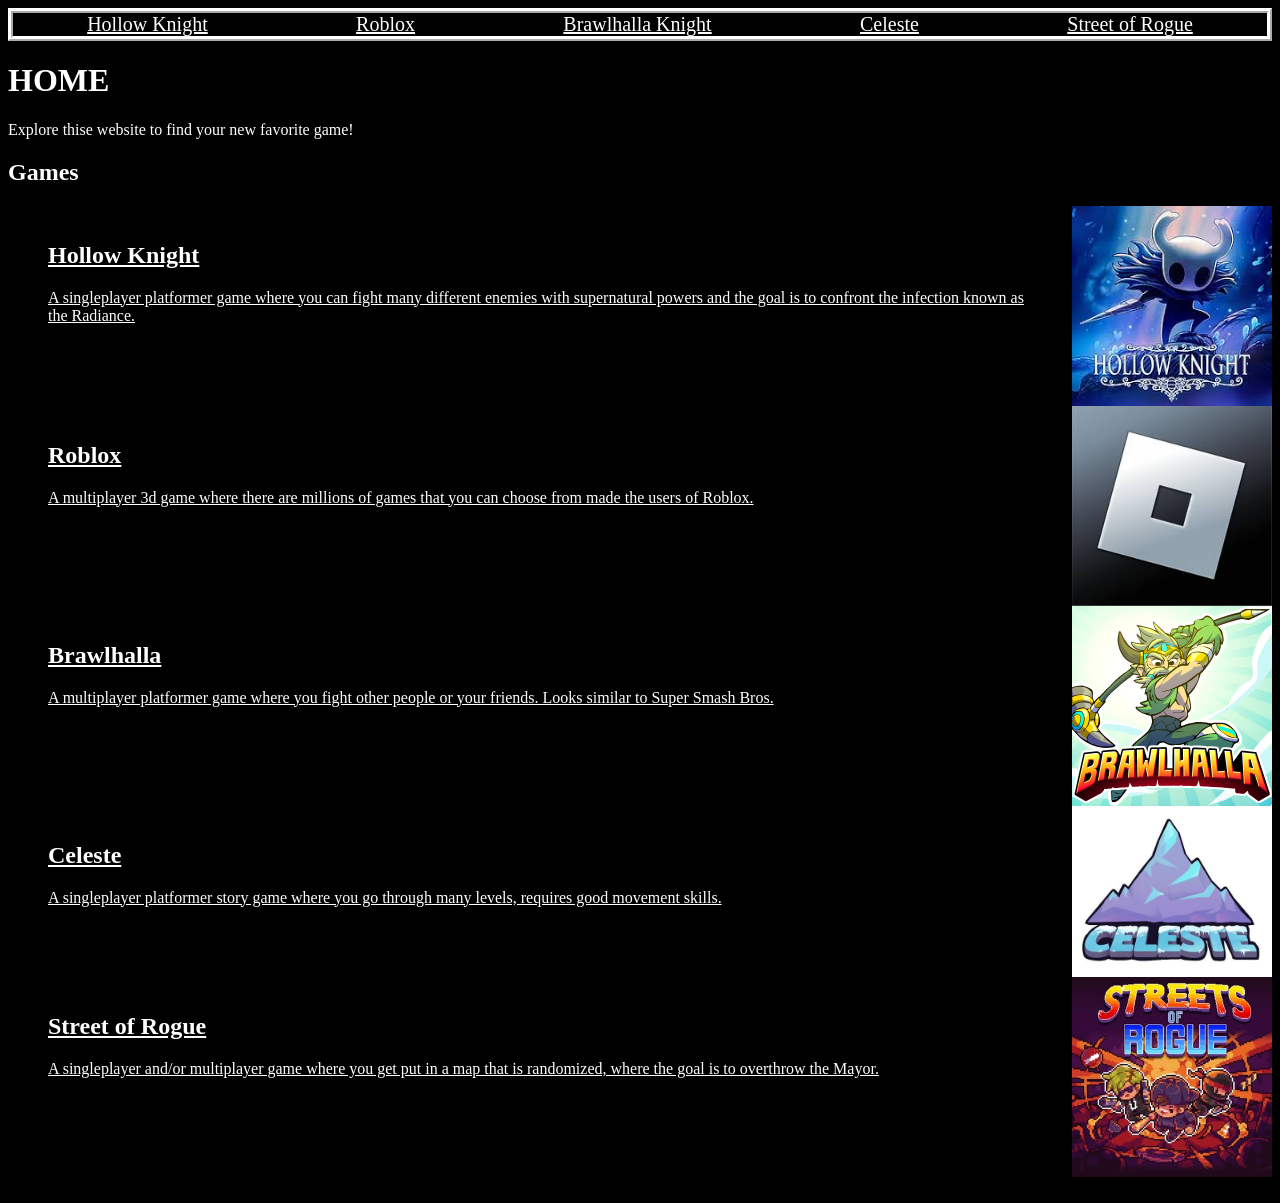
==== index.html @ 9f0c1c62 "Forgot to put > (Okay)" ====
<!DOCTYPE html>

 <html>

  <head>

<link rel="stylesheet" href="style.css">

    <title>Maibs games</title>
    
  
  </head>

   <body>

   <div class="top-screen">

<a href="hollow.html">Hollow Knight</a>
<a href="roblox.html">Roblox</a>
<a href="brawl.html">Brawlhalla Knight</a>
<a href="celeste.html">Celeste</a>
<a href="street.html">Street of Rogue</a>

   </div>

    <div class="title1">

    <h1>HOME</h1>

    </div>

     <p>Explore thise website to find your new favorite game!</p>

       <h2>Games</h2>

<a href="hollow.html">

<div class="hollow">
    <figure>
        <h2>Hollow Knight</h2>
        <figcaption>
            A singleplayer platformer game where you can fight many
            different enemies with supernatural powers and the goal
            is to confront the infection known as the Radiance.
        </figcaption>
    </figure>

    <img src="hollow.jpg" alt="Hollow Knight" class="hollow-image">

  </div>

</a>


<a href="roblox.html">

  <div class="roblox">

    <figure>
      <h2>Roblox</h2>
      <figcaption>
          A multiplayer 3d game where there are millions of 
          games that you can choose from made the users of Roblox.
      </figcaption>
    </figure>

     <img src="roblox.jpg" alt="roblox" class="roblox-image">
  </div>

</a>
  

<a href="brawl.html">

  <div class="brawl">

    <figure>
      <h2>Brawlhalla</h2>
      <figcaption>
          A multiplayer platformer game where you fight other people or 
          your friends. Looks similar to Super Smash Bros.
      </figcaption>
   </figure>
    
     <img src="brawl.jpg" alt="brawlhalla" class="brawl-image"> 
  </div>
</a>


<a href="celeste.html">

  <div class="celeste">

   <figure>
    <h2>Celeste</h2>
    <figcaption>
          A singleplayer platformer story game where you go 
          through many levels, requires good movement skills.
    </figcaption>
   </figure>
   <img src="celeste.jpg" alt="celeste" class="celeste-image">

  </div>
</a>


<a href="street.html">
  <div class="street">

   <figure>
    <h2>Street of Rogue</h2>
       <figcaption>
          A singleplayer and/or multiplayer game where you get put 
          in a map that is randomized, where the goal is to overthrow the Mayor.
       </figcaption>
   </figure>

   <img src="street.jpg" alt="street of rogue" class="street-image">

  </div>
</a>

   
   </body>-
 </html>
---- style.css ----
body {
    background-color: black;
}
h1 {
    color: white;
    transition: transform 0.3s ease-in-out;
}

h1:hover{
    color: gray;
    transform: translateX(20px);
    font-size: 40px;
}

h2 {
    color: white;
}

p {
    color: white;
}

figure {
    color: white;
}

.hollow {
    color: white;
    display: flex;
    justify-content: space-between;
    transition: transform 0.3s ease-in-out;
}

.hollow:hover {
    transform: translateY(-20px);
    width: 75vw;
    height: 300px;
    border: 50px solid blue;
    font-size: 30px;
}

.hollow-image {
    height: auto;
    width: 200px;
}

.roblox {
    display: flex;
    justify-content: space-between;
    transition: transform 0.3s ease-in-out;
}

.roblox:hover{
    transform: translateY(-20px);
    height: 300px;
    width: 75vw;
    border: 50px solid gray;
    font-size: 30px;
}

.roblox-image {
    height: auto;
    width: 200px;
}

.brawl {
    display: flex;
    justify-content: space-between;
    transition: transform 0.3s ease-in-out;
}

.brawl:hover {
    transform: translateY(-20px);
    width: 75vw;
    height: 300px;
    border: 50px solid rgb(25, 193, 78);
    font-size: 30px;
}

.brawl-image {
    height: auto;
    width: 200px;
}

.celeste {
    display: flex;
    justify-content: space-between;
    transition: transform 0.3s ease-in-out;
}

.celeste:hover {
    transform: translateY(-20px);
    width: 75vw;
    height: 300px;
    border: 50px solid skyblue;
    font-size: 30px;
}

.celeste-image {
    height: auto;
    width: 200px;
}

.street {
    display: flex;
    justify-content: space-between;
    transition: transform 0.3s ease-in-out;
}

.street:hover {
    transform: translateY(-20px);
    width: 75vw;
    height: 300px;
    border: 50px solid orange;
    font-size: 30px;
}

.street-image {
    height: auto;
    width: 200px;
}

a {
    color: white;
}

.title {
    size: 50px;
}

.gray:hover {
    color: gray;
    font-size: 30px;
}

.top-screen {
    display: flex;
    justify-content: space-around;
    border: 5px ridge white;
    color: white;
    font-size: 20px;
}

.top-screen:hover {
    font-size: 30px;
    border: 15px ridge white;
}
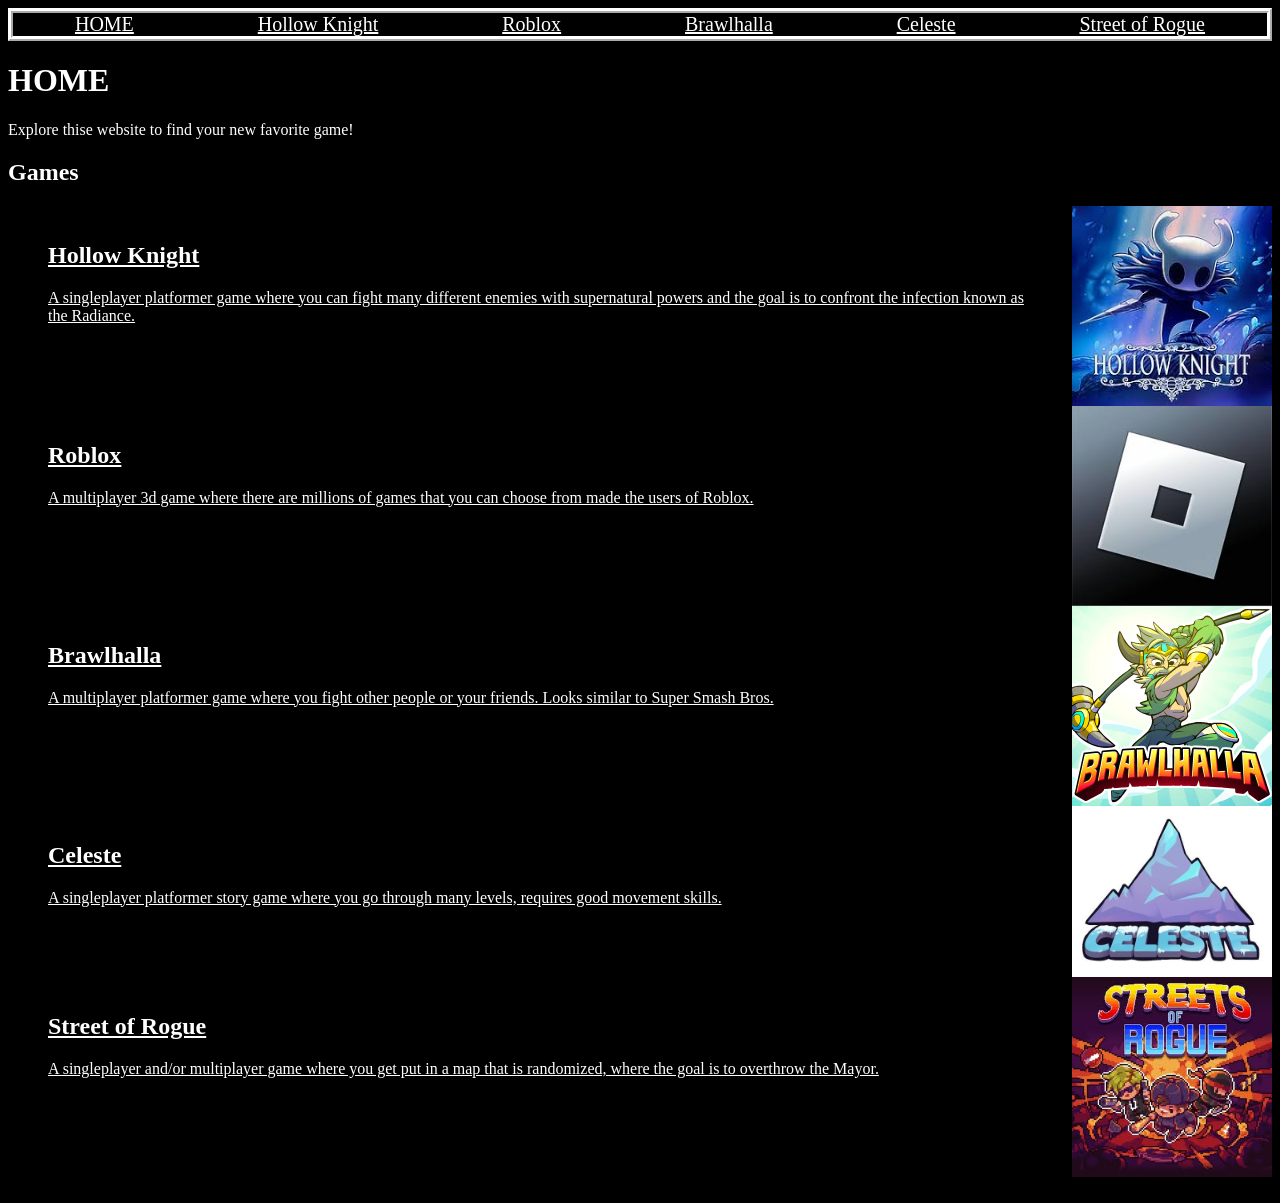
==== commit 3c689a2f: "MORE TESTING(Okay)" ====
--- a/index.html
+++ b/index.html
@@ -15,9 +15,10 @@
 
    <div class="top-screen">
 
+<a href="index.html">HOME</a>    
 <a href="hollow.html">Hollow Knight</a>
 <a href="roblox.html">Roblox</a>
-<a href="brawl.html">Brawlhalla Knight</a>
+<a href="brawl.html">Brawlhalla</a>
 <a href="celeste.html">Celeste</a>
 <a href="street.html">Street of Rogue</a>
 
--- a/style.css
+++ b/style.css
@@ -10,7 +10,7 @@
 h1:hover{
     color: gray;
     transform: translateX(20px);
-    font-size: 40px;
+    transform: scale(1,2)
 }
 
 h2 {
@@ -140,9 +140,10 @@
     border: 5px ridge white;
     color: white;
     font-size: 20px;
+    text-decoration: none;
 }
 
 .top-screen:hover {
-    font-size: 30px;
-    border: 15px ridge white;
+    border-color: gold;
+    transform: scale(1,2)
 }
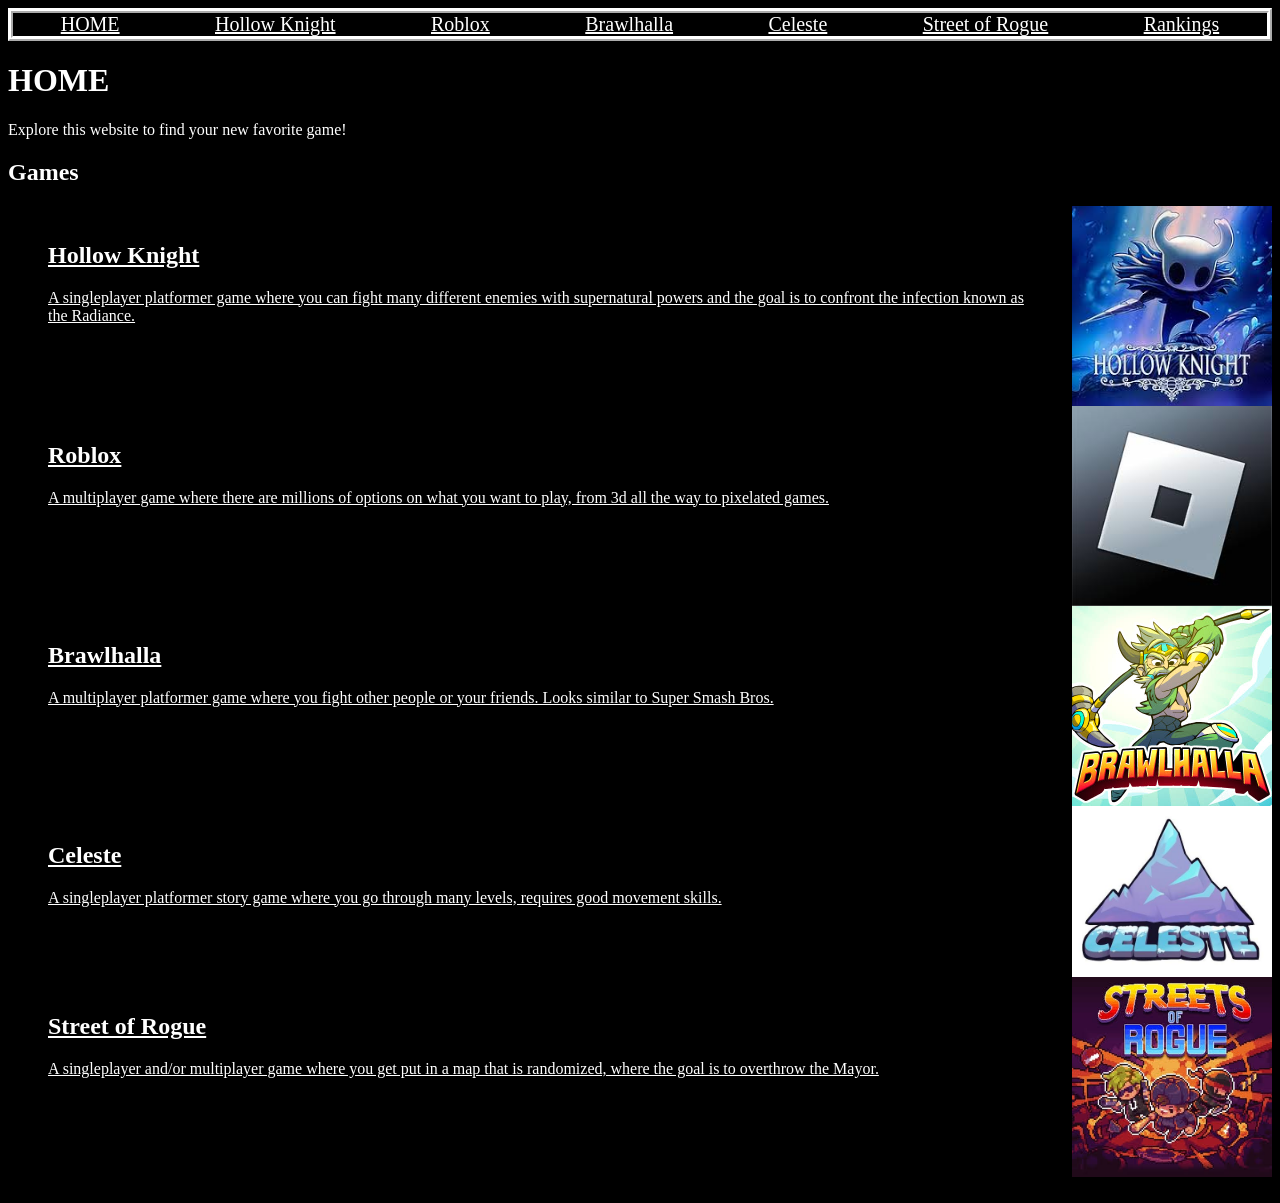
==== commit 98237e4d: "Added rank tab and stuff" ====
--- a/index.html
+++ b/index.html
@@ -21,7 +21,7 @@
 <a href="brawl.html">Brawlhalla</a>
 <a href="celeste.html">Celeste</a>
 <a href="street.html">Street of Rogue</a>
-
+<a href="rank.html">Rankings</a>
    </div>
 
     <div class="title1">
@@ -30,7 +30,7 @@
 
     </div>
 
-     <p>Explore thise website to find your new favorite game!</p>
+     <p>Explore this website to find your new favorite game!</p>
 
        <h2>Games</h2>
 
@@ -60,8 +60,9 @@
     <figure>
       <h2>Roblox</h2>
       <figcaption>
-          A multiplayer 3d game where there are millions of 
-          games that you can choose from made the users of Roblox.
+          A multiplayer game where there are millions 
+          of options on what you want to play, from 3d
+          all the way to pixelated games.
       </figcaption>
     </figure>
 
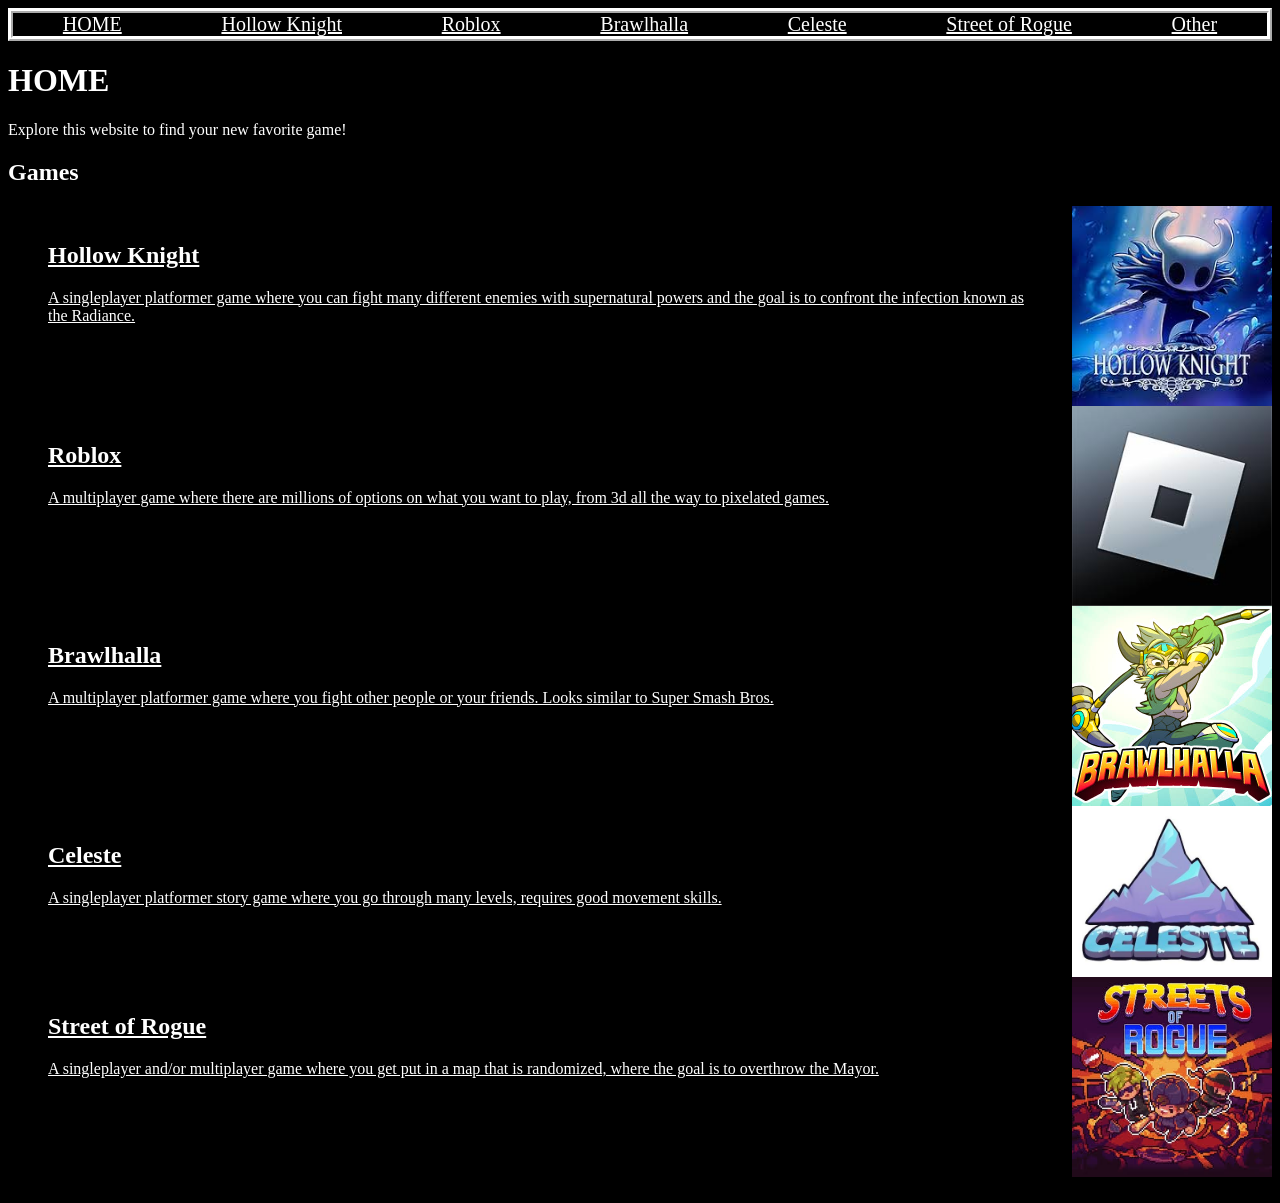
==== commit 9f2f236f: "Fixes" ====
--- a/index.html
+++ b/index.html
@@ -21,7 +21,7 @@
 <a href="brawl.html">Brawlhalla</a>
 <a href="celeste.html">Celeste</a>
 <a href="street.html">Street of Rogue</a>
-<a href="rank.html">Rankings</a>
+<a href="other.html">Other</a>
    </div>
 
     <div class="title1">
--- a/style.css
+++ b/style.css
@@ -146,4 +146,8 @@
 .top-screen:hover {
     border-color: gold;
     transform: scale(1,2)
+}
+
+.white {
+    color: white;
 }
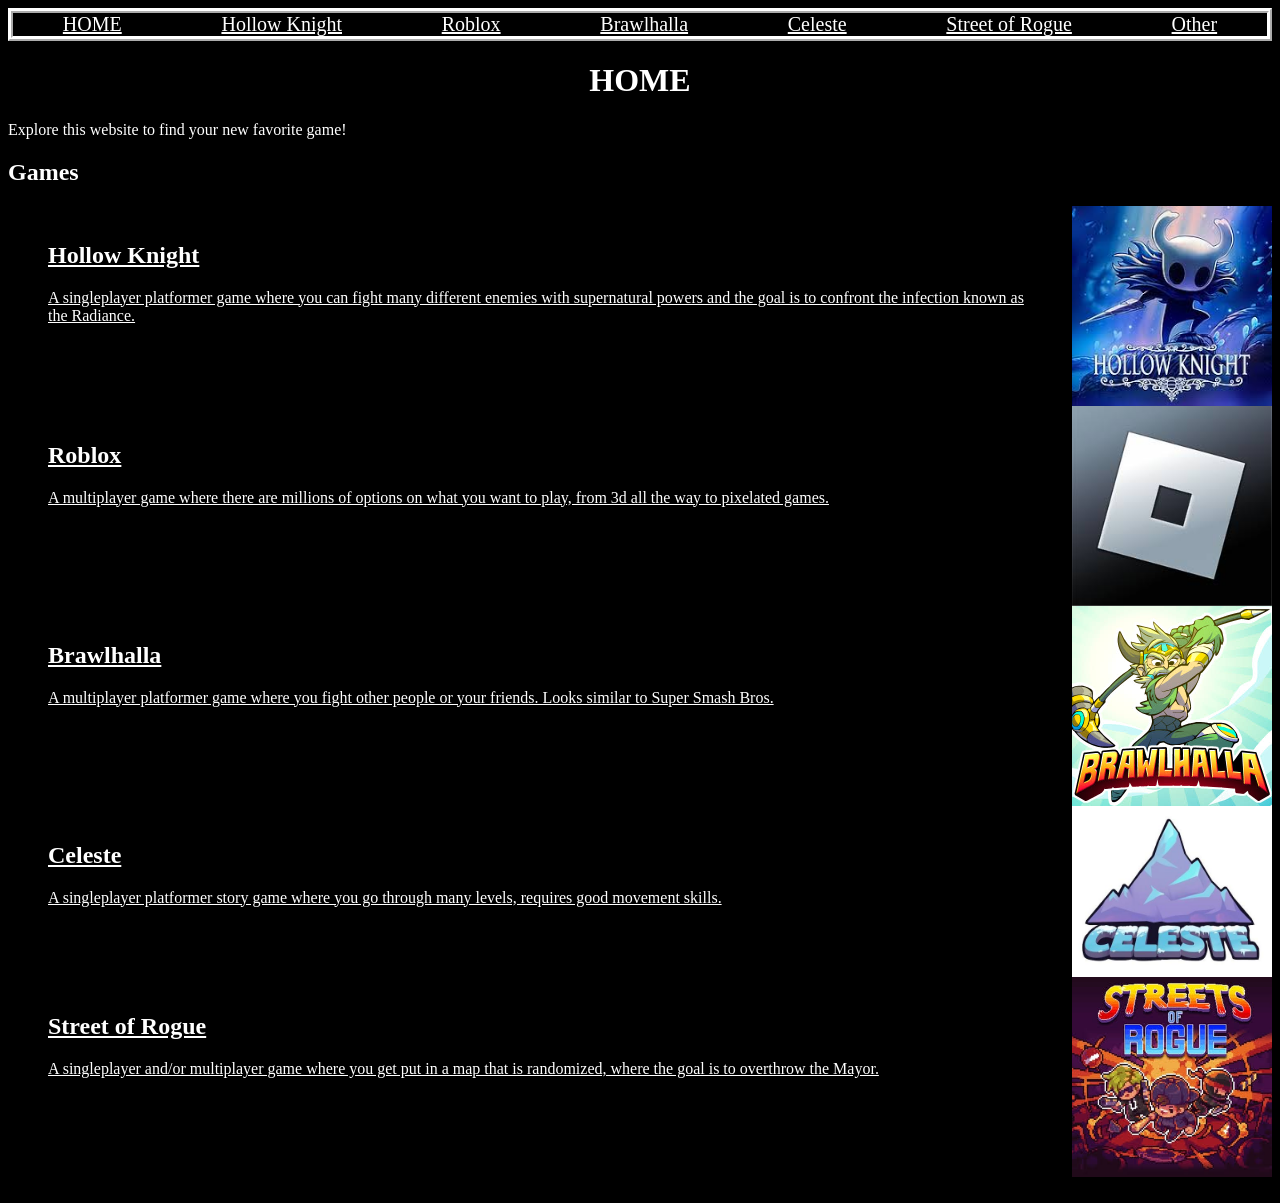
==== commit cb820ba9: "fixes" ====
--- a/index.html
+++ b/index.html
@@ -3,12 +3,9 @@
  <html>
 
   <head>
-
-<link rel="stylesheet" href="style.css">
-
+    <meta charset="UTF-8">
+    <link rel="stylesheet" href="style.css">
     <title>Maibs games</title>
-    
-  
   </head>
 
    <body>
@@ -122,6 +119,6 @@
   </div>
 </a>
 
-   
+
    </body>-
  </html>
--- a/style.css
+++ b/style.css
@@ -5,6 +5,7 @@
 h1 {
     color: white;
     transition: transform 0.3s ease-in-out;
+    text-align: center;
 }
 
 h1:hover{
@@ -17,8 +18,22 @@
     color: white;
 }
 
+h3 {
+    color: white;
+}
+
+h3:hover {
+    transform: scale(1,2)
+}
+
 p {
     color: white;
+    transition: transform 0.3s ease-in-out;
+}
+
+p:hover {
+    color: gray;
+    transform: scale(1,1.5);
 }
 
 figure {
@@ -148,6 +163,18 @@
     transform: scale(1,2)
 }
 
-.white {
+ol {
     color: white;
-}+}
+
+li {
+    color: white;
+    transition: transform 0.3s ease-in;
+}
+
+li:hover {
+    color: gray;
+    transform: translateY(-5px);
+    transform: scale(1,2)
+}
+
